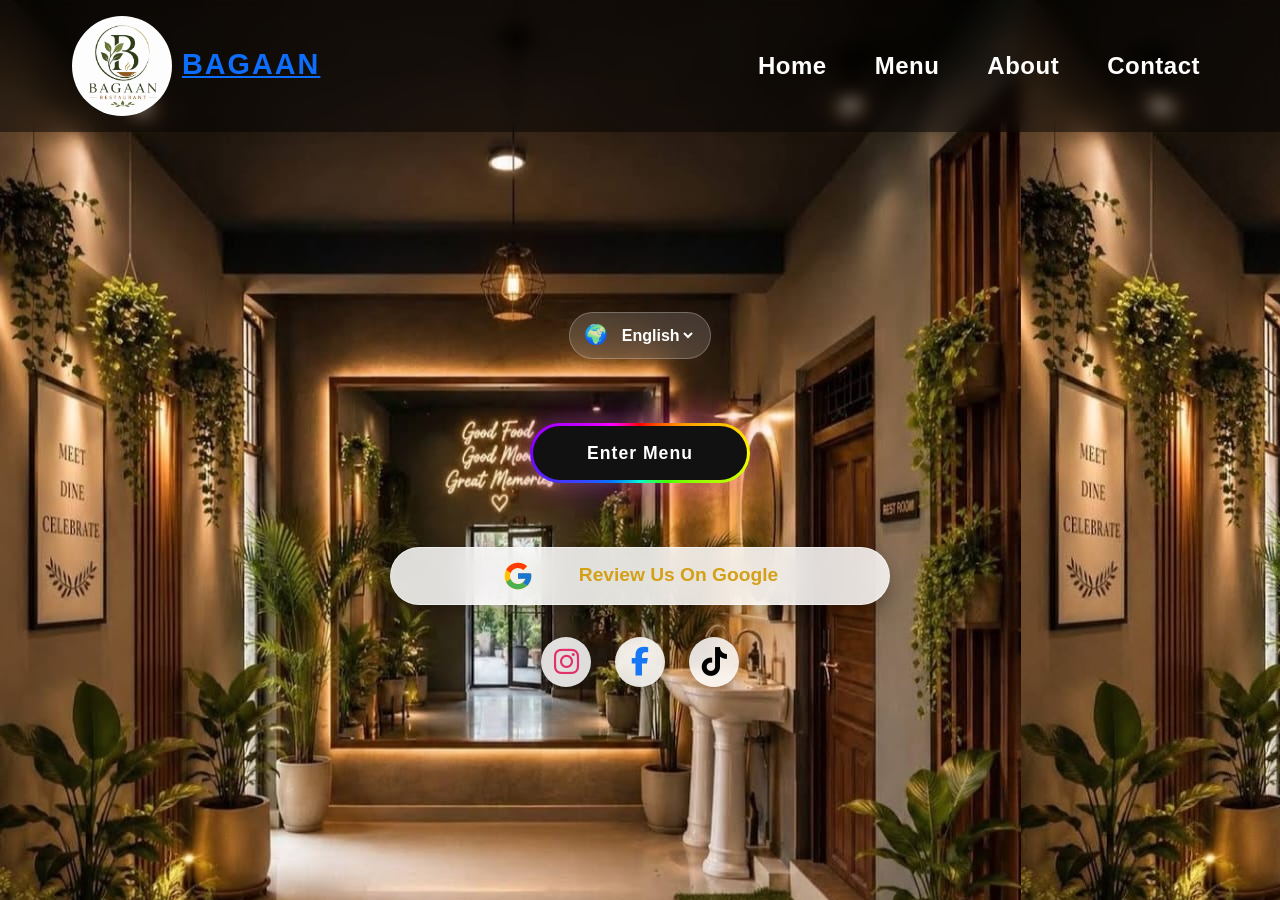
==== index.html @ c80e5318 "Rename temp.html to index.html" ====
<!DOCTYPE html>
<html lang="en">
<head>
    <meta charset="UTF-8">
    <meta name="viewport" content="width=device-width, initial-scale=1.0">
    <title>Document</title>
   <link href="https://cdn.jsdelivr.net/npm/bootstrap@5.3.8/dist/css/bootstrap.min.css" rel="stylesheet" integrity="sha384-sRIl4kxILFvY47J16cr9ZwB07vP4J8+LH7qKQnuqkuIAvNWLzeN8tE5YBujZqJLB" crossorigin="anonymous">
   <link 
rel="stylesheet" 
href="https://cdnjs.cloudflare.com/ajax/libs/font-awesome/6.5.2/css/all.min.css">
   <link rel="stylesheet" href="bagaan.css">
</head>
<body>
    
    <div class="wrapper">

        <header class="header">
<nav class="navbar navbar-expand-lg">

    <div class="logo">
        <img src="images/logo.png" alt="Logo">
        <a href="#" class="logo-text">BAGAAN</a>
    </div>

    <button
        class="navbar-toggler"
        type="button"
        data-bs-toggle="collapse"
        data-bs-target="#navbarMenu"
    >
        <span class="navbar-toggler-icon"></span>
    </button>

    <div class="collapse navbar-collapse justify-content-end" id="navbarMenu">
        <ul class="navbar-nav">

            <li class="nav-item">
                <a class="nav-link" href="#" data-lang="home">Home</a>
            </li>

            <li class="nav-item">
                <a class="nav-link" href="#" data-lang="menu">Menu</a>
            </li>

            <li class="nav-item">
                <a class="nav-link" href="#" data-lang="about">About</a>
            </li>

            <li class="nav-item">
                <a class="nav-link" href="#" data-lang="contact">Contact</a>
            </li>

        </ul>
    </div>

</nav>
</header>

<main>

    <div class="language-container">
<div class="language-selector">
    <span class="earth">🌍</span>

    <select id="language">
        <option value="en" selected>English</option>
        <option value="np">नेपाली</option>
    </select>
</div>
</div>

<!-- Enter menu -->

<div class="enter-menu-container">
<a href="#menu" class="menu-btn">
    <span data-lang="enterMenu">Enter Menu</span>
</a>
</div>


<div class="review-container">
<div class="review-google">
    <a href="https://maps.app.goo.gl/joqmVCxhft7ggs728"><img src=icons/google.svg alt="Google" class="google-icon" >
        <span data-lang="reviewusongoogle">Review Us On Google</span></a>
</div>
</div>
</main>


<footer>
    <div class="social-container">

    <a href="#" class="social-icon instagram">
        <i class="fa-brands fa-instagram"></i>
    </a>

    <a href="#" class="social-icon facebook">
        <i class="fa-brands fa-facebook-f"></i>
    </a>

    <a href="#" class="social-icon tiktok">
        <i class="fa-brands fa-tiktok"></i>
    </a>

</div>
</footer>

    </div>

    <script src="https://cdn.jsdelivr.net/npm/bootstrap@5.3.8/dist/js/bootstrap.bundle.min.js" integrity="sha384-FKyoEForCGlyvwx9Hj09JcYn3nv7wiPVlz7YYwJrWVcXK/BmnVDxM+D2scQbITxI" crossorigin="anonymous"></script>

    <script src="bagaan.js"></script>
</body>
</html>
---- bagaan.css ----
*{
    margin:0;
    padding:0;
    box-sizing:border-box;
}

body{
    font-family:Arial, Helvetica, sans-serif;
}

.header{
    width:100%;
    background:#ffffff;
    box-shadow:0 2px 10px rgba(0,0,0,.08);
       background: rgba(0, 0, 0, 0.5);
    backdrop-filter: blur(8px);
}

.navbar{
    max-width:1200px;
    margin:auto;
    padding:1rem 2rem;

 

    display:flex;
    justify-content:space-between;
    align-items:center;
    gap: 10px
}

.logo{
    text-decoration:none;
    font-size:1.8rem;
    font-weight:700;
    letter-spacing:2px;
    color:#2E7D32;

}

.nav-link{
    color: white !important;
  font-size:clamp(1rem, 2vw, 1.5rem);
    font-weight: 600;
    letter-spacing: .5px;

    transition: color .3s ease;
}

.nav-link:hover{
    color: #D4A017 !important; /* gold hover */
}

.navbar-toggler{
    border-color: rgba(255,255,255,.5);
}

.navbar-toggler-icon{
    filter: brightness(0) invert(1);
}
.nav-menu{
    display:flex;
    gap:2rem;
    list-style:none;

}

.nav-menu a{
    text-decoration:none;
    color:#ffffff;
    font-weight:500;
    transition:.3s;
    font-size: 2rem
}

.nav-menu a:hover{
    color:#2E7D32;
}

.navbar img{
    height : 100px;
    border-radius: 50px;
}

.navbar-nav{
    gap: 2rem;
}
.wrapper{
    height : 100vh;
    width : 100%;
    background : url(images/bagaanbackgound.jpeg)
}


.language-container{
    display:flex;
    justify-content:center;
    align-items:center;
    margin-top:clamp(5rem,20vh,12rem);
}
.language-selector {
    display: flex;
    align-items: center;
    gap: 0.6rem;

    padding: 0.5rem 0.9rem;

    background: rgba(255, 255, 255, 0.15);
    backdrop-filter: blur(10px);
    -webkit-backdrop-filter: blur(10px);

    border: 1px solid rgba(255,255,255,.25);
    border-radius: 50px;

    width:fit-content
}

.earth {
    font-size: 1.2rem;
}

.language-selector select {
    background: transparent;
    border: none;
    outline: none;

    color: #ffffff;
    font-size: 1rem;
    font-weight: 900;
    cursor: pointer;
}

/* Dropdown options */
.language-selector select option {
    color: #222;
    background: white;
}

/* Small screens */
@media (max-width:600px){

    .language-selector{
        padding: .45rem .75rem;
        gap: .45rem;
    }

    .earth{
        font-size: 1rem;
    }

    .language-selector select{
        font-size: .9rem;
    }

}


.menu-btn{
    position: relative;
    display: inline-flex;
    justify-content: center;
    align-items: center;

    width: 220px;
    height: 60px;

    color: #fff;
    text-decoration: none;
    font-size: 1.1rem;
    font-weight: 600;
    letter-spacing: 1px;

    border-radius: 50px;
    overflow: hidden;
}

/* Rotating RGB border */
.menu-btn::before{
    content: "";
    position: absolute;

    width: 300%;
    height: 300%;

    background: conic-gradient(
        #ff0000,
        #ff7300,
        #fffb00,
        #48ff00,
        #00ffd5,
        #007bff,
        #7a00ff,
        #ff00ff,
        #ff0000
    );

    animation: spin 4s linear infinite;
}

/* Button surface */
.menu-btn span{
    position: relative;
    z-index: 2;

    display:flex;
    justify-content:center;
    align-items:center;

    width:calc(100% - 6px);
    height:calc(100% - 6px);

    background:#111;
    border-radius:47px;

    color:white;
    font-size:1.1rem;
    font-weight:600;
}
/* Glow */
.menu-btn{
    box-shadow:
        0 0 20px rgba(255,255,255,.15),
        0 0 40px rgba(255,0,255,.3);
}

.menu-btn:hover{
    transform: translateY(-5px);
    transition: .3s;
    box-shadow:
        0 0 30px rgba(255,255,255,.3),
        0 0 60px rgba(255,0,255,.6),
        0 0 90px rgba(0,255,255,.5);
}

@keyframes spin{

    from{
        transform: rotate(0deg);
    }

    to{
        transform: rotate(360deg);
    }

}

.enter-menu-container{
    width : 100%;
    margin-top : 5%;
    display : flex;
    justify-content: center;
    align-items: center
}

.google-icon{
    width: clamp(20px, 4vw, 32px);
    height: auto;
}

.review-container{

    display:flex;
    justify-content: center;
    align-items: center
}

.review-google{

    width:min(90%,500px);

    display:flex;
    justify-content:center;
    align-items:center;

    padding:12px 25px;

    margin-top:5%;

    background:rgba(255,255,255,0.85);

    backdrop-filter:blur(15px);
    -webkit-backdrop-filter:blur(15px);

    border:1px solid rgba(255,255,255,.4);

    border-radius:50px;

    box-shadow:
        0 8px 24px rgba(0,0,0,.35);

    transition:.3s ease;
}

.review-google a{

    display:flex;
    align-items:center;
    gap:15px;

    color:#D4A017;

    font-size:1.2rem;

    font-weight:700;

    text-decoration:none;
}

.review-google img{
    margin-right:30px
}

@media (max-width: 768px){

    main{
        display:flex;
        flex-direction:column;
        justify-content:center;
        align-items:center;

        text-align:center;
    }

    .language-container,
    .enter-menu-container,
    .review-container{
        width:100%;
        justify-content:center;
        align-items:center;
    }

}



.social-container{
    width:100%;

    display:flex;
    justify-content:center;
    align-items:center;

    gap:1.5rem;

    margin-top:2rem;
}


.social-icon{
    width:50px;
    height:50px;

    display:flex;
    justify-content:center;
    align-items:center;

    border-radius:50%;

    font-size:1.8rem;

    text-decoration:none;

    background:rgba(255,255,255,0.9);

    opacity:1;

    transition:.3s ease;

}

.social-icon{
    background:rgba(255,255,255,0.85);

    box-shadow:
        0 5px 15px rgba(0,0,0,.3);

    backdrop-filter:blur(8px);
}

.instagram{
    color:#E1306C;
}

.facebook{
    color:#1877F2;
}

.tiktok{
    color:#000000;
}


.social-icon:hover{
    transform:translateY(-6px) scale(1.15);
}
@media(max-width:600px){

    .social-container{
        gap:1rem;
    }

    .social-icon{

        width:40px;
        height:40px;

        font-size:1.4rem;
    }

}
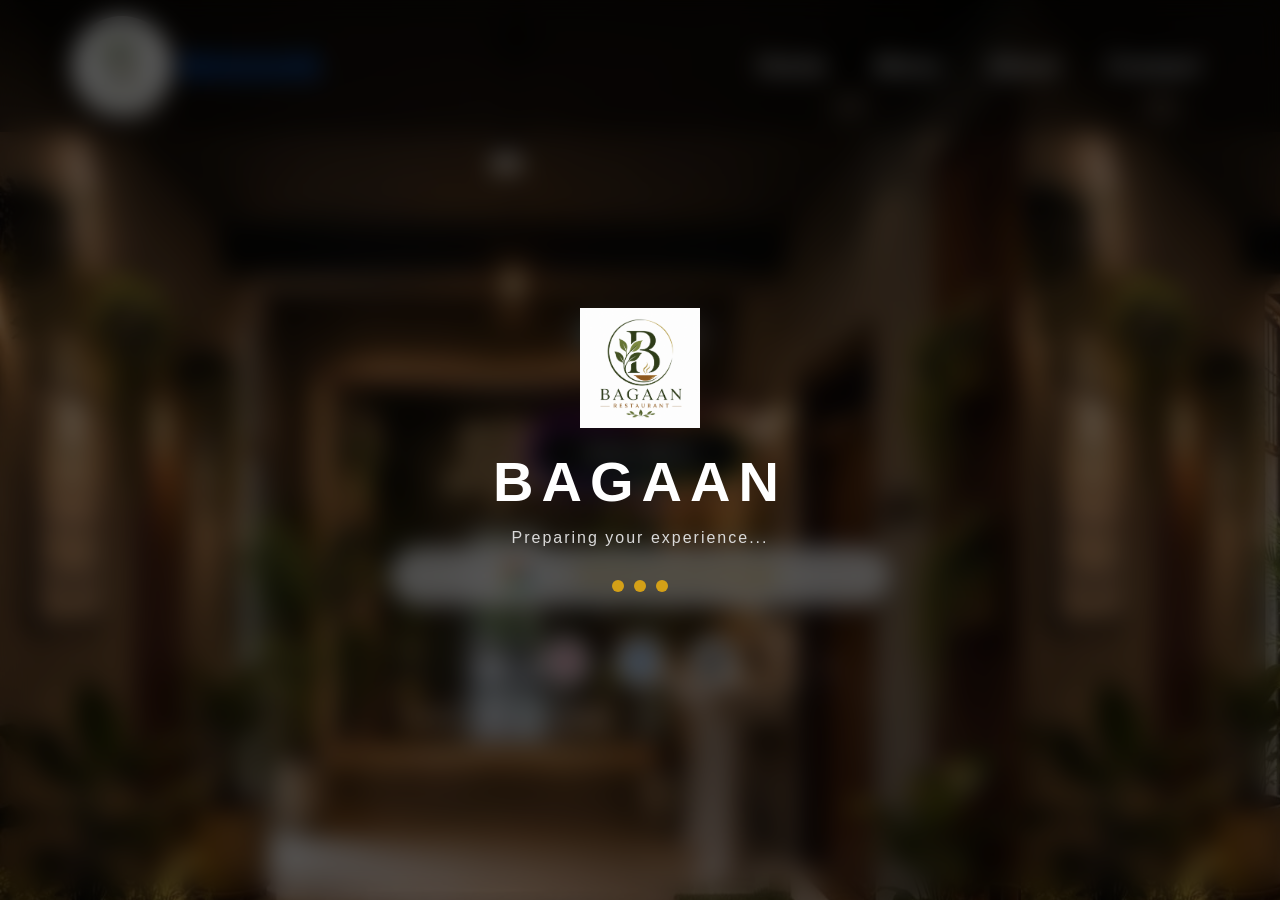
==== commit a9773b2e: "Added the premium loader" ====
--- a/index.html
+++ b/index.html
@@ -94,16 +94,36 @@
         <i class="fa-brands fa-instagram"></i>
     </a>
 
-    <a href="#" class="social-icon facebook">
+    <a href="https://www.facebook.com/share/192c5DJUvW/" class="social-icon facebook">
         <i class="fa-brands fa-facebook-f"></i>
     </a>
 
-    <a href="#" class="social-icon tiktok">
+    <a href="https://www.tiktok.com/@the.bagaan?_r=1&_t=ZS-985EQYCaoch" class="social-icon tiktok">
         <i class="fa-brands fa-tiktok"></i>
     </a>
 
 </div>
 </footer>
+
+<div id="loader">
+
+    <div class="loader-content">
+
+        <img src="images/logo.png" alt="Bagaan Logo" class="loader-logo">
+
+        <h1>BAGAAN</h1>
+
+        <p>Preparing your experience...</p>
+
+        <div class="loading-dots">
+            <span></span>
+            <span></span>
+            <span></span>
+        </div>
+
+    </div>
+
+</div>
 
     </div>
 
--- a/bagaan.css
+++ b/bagaan.css
@@ -409,4 +409,193 @@
         font-size:1.4rem;
     }
 
+}
+
+@media (max-width: 370px) {
+
+    .navbar{
+        padding: 0.4rem 0.8rem;
+    }
+
+    /* Logo container */
+    .logo{
+        display: flex;
+        align-items: center;
+        gap: 8px;
+    }
+
+    /* Logo image */
+    .logo img{
+        width: 45px;
+        height: 45px;
+        object-fit: contain;
+    }
+
+    /* Logo text */
+    .logo-text{
+        font-size: 1.1rem;
+        letter-spacing: 1px;
+    }
+
+    /* Hamburger button */
+    .navbar-toggler{
+        padding: 0.25rem 0.45rem;
+    }
+
+    .navbar-toggler-icon{
+        width: 1.2rem;
+        height: 1.2rem;
+    }
+
+    /* Mobile menu */
+    .navbar-collapse{
+        margin-top: 10px;
+    }
+
+    .nav-link{
+        text-align: center;
+        font-size: 1rem;
+        padding: 0.45rem 0;
+    }
+
+}
+
+
+
+/* Full screen loader */
+#loader{
+    position:fixed;
+    inset:0;
+
+    display:flex;
+    justify-content:center;
+    align-items:center;
+
+    background:rgba(0,0,0,.65);
+    backdrop-filter:blur(12px);
+    -webkit-backdrop-filter:blur(12px);
+
+    z-index:999999;
+
+    transition:opacity .8s ease,
+               visibility .8s ease;
+}
+
+/* Center content */
+.loader-content{
+    text-align:center;
+}
+
+/* Logo */
+.loader-logo{
+
+    width:120px;
+    height:120px;
+    object-fit:contain;
+
+    animation:
+        float 3s ease-in-out infinite,
+        glow 2s ease-in-out infinite;
+}
+
+/* Restaurant name */
+.loader-content h1{
+
+    margin-top:20px;
+
+    font-size:clamp(2rem,5vw,3.5rem);
+
+    color:#ffffff;
+
+    letter-spacing:8px;
+
+    font-weight:700;
+}
+
+/* Subtitle */
+.loader-content p{
+
+    margin-top:10px;
+
+    color:#d9d9d9;
+
+    font-size:1rem;
+
+    letter-spacing:2px;
+}
+
+/* Dots */
+
+.loading-dots{
+
+    display:flex;
+    justify-content:center;
+
+    gap:10px;
+
+    margin-top:30px;
+}
+
+.loading-dots span{
+
+    width:12px;
+    height:12px;
+
+    border-radius:50%;
+
+    background:#D4A017;
+
+    animation:bounce 1.2s infinite;
+}
+
+.loading-dots span:nth-child(2){
+    animation-delay:.2s;
+}
+
+.loading-dots span:nth-child(3){
+    animation-delay:.4s;
+}
+
+/* Hide */
+
+.loader-hide{
+    opacity:0;
+    visibility:hidden;
+}
+
+/* Animations */
+
+@keyframes float{
+
+    0%,100%{
+        transform:translateY(0);
+    }
+
+    50%{
+        transform:translateY(-12px);
+    }
+}
+
+@keyframes glow{
+
+    0%,100%{
+        filter:drop-shadow(0 0 8px rgba(212,160,23,.4));
+    }
+
+    50%{
+        filter:drop-shadow(0 0 25px rgba(212,160,23,.9));
+    }
+}
+
+@keyframes bounce{
+
+    0%,80%,100%{
+        transform:translateY(0);
+        opacity:.4;
+    }
+
+    40%{
+        transform:translateY(-10px);
+        opacity:1;
+    }
 }
